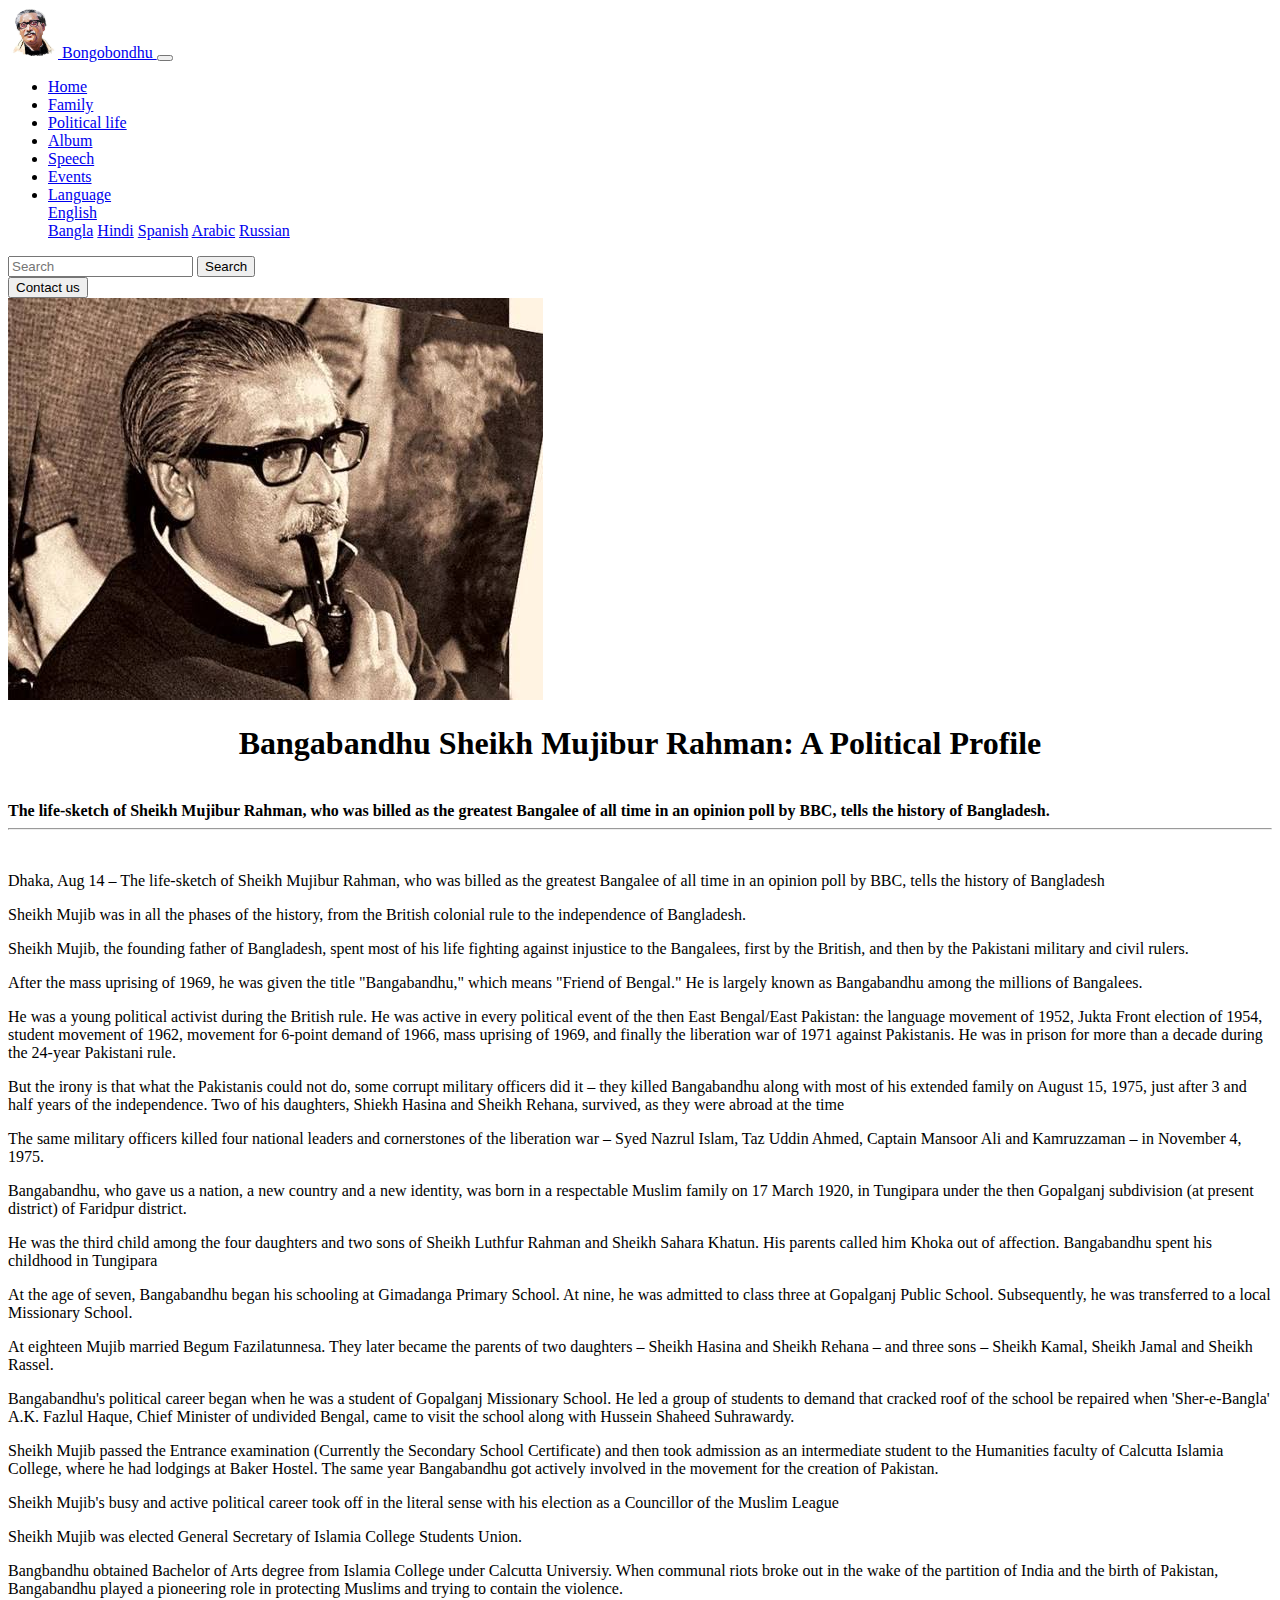
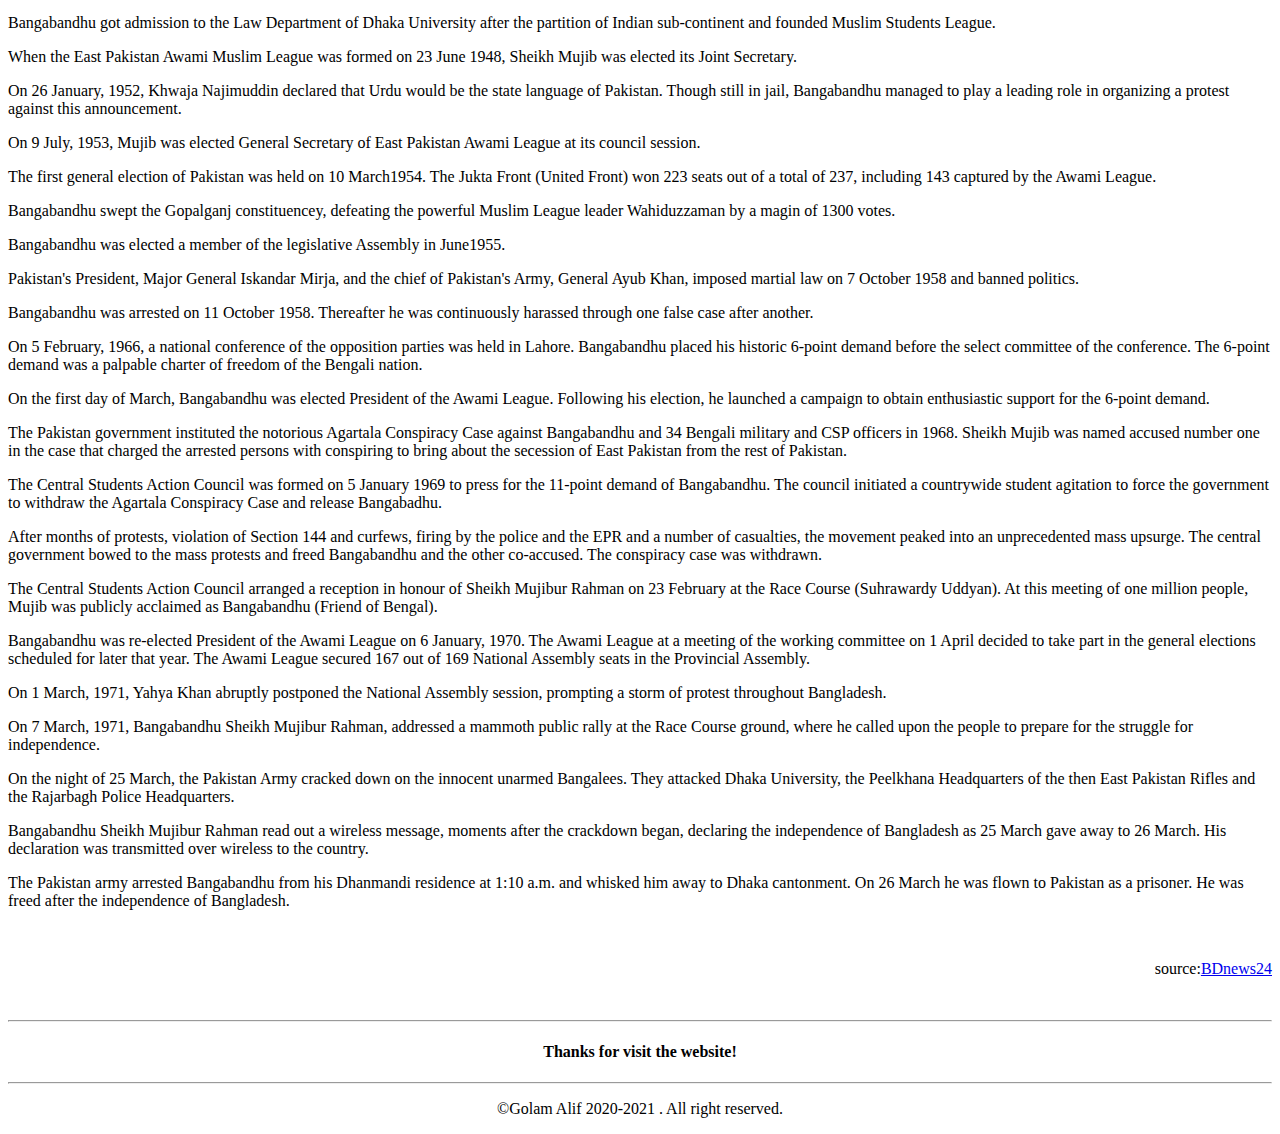
==== political.html @ 77e3a3f1 "mujib-demo" ====
<!doctype html>
<html lang="en">
  <head>
    <!-- Recquired meta tags -->
    <meta charset="utf-8">
    <meta name="viewport" content="width=device-width, initial-scale=1, shrink-to-fit=no">

    <!-- Bootstrap CSS -->
    <link rel="stylesheet" href="https://cdn.jsdelivr.net/npm/bootstrap@4.5.3/dist/css/bootstrap.min.css" integrity="sha384-TX8t27EcRE3e/ihU7zmQxVncDAy5uIKz4rEkgIXeMed4M0jlfIDPvg6uqKI2xXr2" crossorigin="anonymous">
<link rel="stylesheet" href="style.css" crossorigin="anonymous">
    <title>Bangabandhu-political life </title>
  </head>
  <body>
  
  
  
  
  
  
  <!--nav start-->
  <nav class="navbar navbar-expand-lg navbar-dark bg-dark sticky-top">
  <a class="navbar-brand" href="#">
    <img src="logo2.jpg" width="50" height="50" class="d-inline-block align-top rounded-circle" alt="" loading="lazy">
    Bongobondhu
  </a>
  <button class="navbar-toggler" type="button" data-toggle="collapse" data-target="#navbarSupportedContent" aria-controls="navbarSupportedContent" aria-expanded="false" aria-label="Toggle navigation">
    <span class="navbar-toggler-icon"></span>
  </button>

  <div class="collapse navbar-collapse" id="navbarSupportedContent">
    <ul class="navbar-nav mr-auto">
    <li class="nav-item">
        <a class="nav-link" href="index.html">Home</a>
      </li>
      
      <li class="nav-item">
        <a class="nav-link" href="family.html">Family</a>
      </li>
      <li class="nav-item active">
        <a class="nav-link" href="political.html">Political life</a>
      </li>
     
      <li class="nav-item">
        <a class="nav-link" href="album.html">Album</a>
      </li>
      <li class="nav-item">
        <a class="nav-link" href="speech.html">Speech</a>
      </li>
       <li class="nav-item">
        <a class="nav-link" href="event.html">Events</a>
      </li>
      <li class="nav-item dropdown">
        <a class="nav-link dropdown-toggle" href="#" id="navbarDropdown" role="button" data-toggle="dropdown" aria-haspopup="true" aria-expanded="false">
          Language
        </a>
        
        <div class="dropdown-menu" aria-labelledby="navbarDropdown">
          
          <a class="dropdown-item" href="#">English</a>
          <div class="dropdown-divider"></div>
          <a class="dropdown-item" href="#">Bangla</a>
          <a class="dropdown-item" href="#">Hindi</a>
          <a class="dropdown-item" href="#">Spanish</a>
          <a class="dropdown-item" href="#">Arabic</a>
          <a class="dropdown-item" href="#">Russian</a>
        </div>
      </li>
      
      
    </ul>
    <form class="form-inline my-2 my-lg-0">
      <input class="form-control mr-sm-2" type="search" placeholder="Search" aria-label="Search">
      <button class="btn btn-outline-primary my-2 my-sm-0" type="submit">Search</button>
    </form>
    <div class="mx-2">
    <button type="button" class="btn btn-primary" data-toggle="modal" data-target="#exampleModal">
  Contact us
</button>
    </div>
    
  </div>
</nav>

<!-- Nav finish-->




<img src="political.jpeg" alt="mujib pic" class="img-thumbnail">





<br>
<div class="container">
  <!-- Content here -->
  <h1 style="text-align:center">Bangabandhu Sheikh Mujibur Rahman: 
  A Political Profile</h1>
</div>

<br>

<div class="container">
  <!-- Content here -->
  <b style="text-align:center">The life-sketch of Sheikh Mujibur Rahman,
  who was billed as the greatest Bangalee of all 
  time in an opinion poll by BBC, tells the history 
  of Bangladesh.</b>
  <hr class="featurette-divider">
  
</div>

<br>

<div class="container">
  <!-- Content here -->
  <p>Dhaka, Aug 14 – The life-sketch of Sheikh Mujibur Rahman, 
  who was billed as the greatest Bangalee of all time in an opinion poll 
  by BBC, tells the history of Bangladesh</p>
  
  <p>Sheikh Mujib was in all the phases of the history, 
  from the British colonial rule to the independence 
  of Bangladesh.</p>
   
  <p>Sheikh Mujib, the founding father of Bangladesh, 
  spent most of his life fighting against injustice to
  the Bangalees, first by the British, and then by the
  Pakistani military and civil rulers.</p>
   
  <p>After the mass uprising of 1969, he was given the title 
  "Bangabandhu," which means "Friend of Bengal." He is largely
  known as Bangabandhu among the millions of Bangalees.</p>
   
  <p>He was a young political activist during the British rule.
  He was active in every political event of the then East 
  Bengal/East Pakistan: the language movement of 1952, Jukta 
  Front election of 1954, student movement of 1962, movement 
  for 6-point demand of 1966, mass uprising of 1969, and finally
  the liberation war of 1971 against Pakistanis. He was in prison
  for more than a decade during the 24-year Pakistani rule.</p>
   
  <p>But the irony is that what the Pakistanis could not do, 
  some corrupt military officers did it – they killed Bangabandhu 
  along with most of his extended family on August 15, 1975, just 
  after 3 and half years of the independence. Two of his daughters, 
  Shiekh Hasina and Sheikh Rehana, survived, as they were abroad at 
  the time</p>
  
  <p>The same military officers killed four national leaders and
  cornerstones of the liberation war – Syed Nazrul Islam, Taz
  Uddin Ahmed, Captain Mansoor Ali and Kamruzzaman – in November
  4, 1975.</p>
   
  <p>Bangabandhu, who gave us a nation, a new country and a new identity,
  was born in a respectable Muslim family on 17 March 1920, in
  Tungipara under the then Gopalganj subdivision 
  (at present district) of Faridpur district.</p>
   
  <p>He was the third child among the four daughters and 
  two sons of Sheikh Luthfur Rahman and Sheikh Sahara Khatun.
  His parents called him Khoka out of affection. Bangabandhu 
  spent his childhood in Tungipara</p>
   
  <p>At the age of seven, Bangabandhu began his schooling
  at Gimadanga Primary School. At nine, he was admitted 
  to class three at Gopalganj Public School. Subsequently, 
  he was transferred to a local Missionary School.</p>
  
  <p>At eighteen Mujib married Begum Fazilatunnesa. 
  They later became the parents of two daughters –
  Sheikh Hasina and Sheikh Rehana – and three sons – 
  Sheikh Kamal, Sheikh Jamal and Sheikh Rassel.</p>
  
  <p>Bangabandhu's political career began when 
  he was a student of Gopalganj Missionary School.
  He led a group of students to demand that 
  cracked roof of the school be repaired when 
  'Sher-e-Bangla' A.K. Fazlul Haque, Chief Minister 
  of undivided Bengal, came to visit the school 
  along with Hussein Shaheed Suhrawardy.</p>
  
  <p>Sheikh Mujib passed the Entrance examination 
  (Currently the Secondary School Certificate) 
  and then took admission as an intermediate
  student to the Humanities faculty of Calcutta 
  Islamia College, where he had lodgings at Baker 
  Hostel. The same year Bangabandhu got actively 
  involved in the movement for the creation of Pakistan.</p>
  
  <p>Sheikh Mujib's busy and active political 
  career took off in the literal sense with his 
  election as a Councillor of the Muslim League</p>
  
  
  <p>Sheikh Mujib was elected General Secretary 
  of Islamia College Students Union.</p>
  
  <p>Bangbandhu obtained Bachelor of Arts degree from 
  Islamia College under Calcutta Universiy. When communal 
  riots broke out in the wake of the partition of India
  and the birth of Pakistan, Bangabandhu played a pioneering
  role in protecting Muslims and trying to contain the 
  violence.</p>
  
  <p>Bangabandhu got admission to the Law Department 
  of Dhaka University after the partition of Indian 
  sub-continent and founded Muslim Students League.</p>
  
  <p>When the East Pakistan Awami Muslim League 
  was formed on 23 June 1948, Sheikh Mujib was 
  elected its Joint Secretary.</p>
  
  
  <p>On 26 January, 1952, Khwaja Najimuddin 
  declared that Urdu would be the state language of 
  Pakistan. Though still in jail, Bangabandhu managed 
  to play a leading role in organizing a protest
  against this announcement.</p>
  
  <p>On 9 July, 1953, Mujib was elected 
  General Secretary of East Pakistan Awami 
  League at its council session.</p>
  
  <p>The first general election of Pakistan 
  was held on 10 March1954. The Jukta Front 
  (United Front) won 223 seats out of a total
  of 237, including 143 captured by the Awami League.
</p>
  
  <p>Bangabandhu swept the 
  Gopalganj constituencey, defeating the 
  powerful Muslim League leader Wahiduzzaman 
  by a magin of 1300 votes.
</p>
  
  <p>Bangabandhu was elected a member of the
  legislative Assembly in June1955.</p>
  
  <p>Pakistan's President, Major General Iskandar
  Mirja, and the chief of Pakistan's Army, General
  Ayub Khan, imposed martial law on 7 October 1958
  and banned politics.</p>
  
  <p>Bangabandhu was arrested on 11 October 1958. 
  Thereafter he was continuously harassed through
  one false case after another.</p>
  
  <p>On 5 February, 1966, a national conference of 
  the opposition parties was held in Lahore. 
  Bangabandhu placed his historic 6-point demand
  before the select committee of the conference. 
  The 6-point demand was a palpable charter of freedom 
  of the Bengali nation.</p>
  
  <p>On the first day of March, Bangabandhu was 
  elected President of the Awami League. Following 
  his election, he launched a campaign to obtain 
  enthusiastic support for the 6-point demand.</p>
  
  <p>The Pakistan government instituted the 
  notorious Agartala Conspiracy Case against 
  Bangabandhu and 34 Bengali military and CSP 
  officers in 1968. Sheikh Mujib was named 
  accused number one in the case that charged
  the arrested persons with conspiring to bring 
  about the secession of East Pakistan from the 
  rest of Pakistan.</p>
  
  <p>The Central Students Action Council was 
  formed on 5 January 1969 to press for the 
  11-point demand of Bangabandhu. The council 
  initiated a countrywide student agitation to 
  force the government to withdraw the Agartala
  Conspiracy Case and release Bangabadhu.</p>
  
  <p>After months of protests, 
  violation of Section 144 and curfews, 
  firing by the police and the EPR and a 
  number of casualties, the movement peaked 
  into an unprecedented mass upsurge. 
  The central government bowed to the 
  mass protests and freed Bangabandhu 
  and the other co-accused. The conspiracy 
  case was withdrawn.</p>
  
  <p>The Central Students Action Council 
  arranged a reception in honour of Sheikh Mujibur
  Rahman on 23 February at the Race Course 
  (Suhrawardy Uddyan). At this meeting of one million 
  people, Mujib was publicly acclaimed as Bangabandhu 
  (Friend of Bengal).</p>
  
  <p>Bangabandhu was re-elected President of the
  Awami League on 6 January, 1970. The Awami League
  at a meeting of the working committee on 1 April 
  decided to take part in the general elections
  scheduled for later that year. The Awami League
  secured 167 out of 169 National Assembly seats
  in the Provincial Assembly.</p>
  
  <p>On 1 March, 1971, Yahya Khan abruptly postponed 
  the National Assembly session, prompting a storm of
  protest throughout Bangladesh.</p>
  
  <p>On 7 March, 1971, Bangabandhu Sheikh Mujibur Rahman,
  addressed a mammoth public rally at the Race Course ground,
  where he called upon the people to prepare for the struggle
  for independence.</p>
  
  <p>On the night of 25 March, the Pakistan Army cracked down
  on the innocent unarmed Bangalees. They attacked Dhaka University, 
  the Peelkhana Headquarters of the then East Pakistan Rifles and the 
  Rajarbagh Police Headquarters.
</p>
  
  <p>Bangabandhu Sheikh Mujibur Rahman read out a wireless message, 
  moments after the crackdown began, declaring the independence of
  Bangladesh as 25 March gave away to 26 March. His declaration was
  transmitted over wireless to the country.</p>
  
  <p>The Pakistan army arrested Bangabandhu from his Dhanmandi residence 
  at 1:10 a.m. and whisked him away to Dhaka cantonment. On 26 March he was 
  flown to Pakistan as a prisoner. He was freed after the independence of 
  Bangladesh.</p>
  
  <br>
<p class="right">source:<a href="https://www.google.com/amp/s/m.bdnews24.com/amp/en/detail/politics/85790">BDnews24</a></p>
<br>
  <hr class="featurette-divider">
  <p></p>
  
  <p></p>
  
  <p></p>
  
  <p></p>
  
  <p></p>
  
  <p></p>
  
  <p></p>
  
  <p></p>
  
  <p></p>
  
  <p></p>
  
  <p></p>
  
  <p></p>
  
  <p></p>
  
  <p></p>
  
  <p></p>
  
  <p></p>
  
  <p></p>
  
  <p></p>
  
  <p></p>
  
  <p></p>
  
  <p></p>
  
  <p></p>
  
  <p></p>
  
  <p></p>
  
  <p></p>
  
  <p></p>
  
  <p></p>
  
  <p></p>
  
  <p></p>
  
  <p></p>
  
  <p></p>
  
  <p></p>
  
  <p></p>
  
  <p></p>
  
  <p></p>
  
  <p></p>
  
  <p></p>
  
  
</div>













    <div class="container" >

    <h4 class="middle">Thanks for visit the website!</h4>
    
    
    
    
    <hr class="featurette-divider">
    </div>
    
    
    
    
    
    
    
    
    
    
    
    
    
    
    
    
    
    
    
    
    
    
    
    
    
    
    
    
    
    
    
    
    
    
    
    
    
    
    
    
    
    
    
    
    <!-- Footer -->
    <div class="card">
  <div class="card-header">
    <p style="text-align:center">©Golam Alif 2020-2021  .  All right reserved.<p>
  </div>
  
</div>
<!--Footer -->











    <!-- Optional JavaScript; choose one of the two! -->

    <!-- Option 1: jQuery and Bootstrap Bundle (includes Popper) -->
    <script src="https://code.jquery.com/jquery-3.5.1.slim.min.js" integrity="sha384-DfXdz2htPH0lsSSs5nCTpuj/zy4C+OGpamoFVy38MVBnE+IbbVYUew+OrCXaRkfj" crossorigin="anonymous"></script>
    <script src="https://cdn.jsdelivr.net/npm/bootstrap@4.5.3/dist/js/bootstrap.bundle.min.js" integrity="sha384-ho+j7jyWK8fNQe+A12Hb8AhRq26LrZ/JpcUGGOn+Y7RsweNrtN/tE3MoK7ZeZDyx" crossorigin="anonymous"></script>

    <!-- Option 2: jQuery, Popper.js, and Bootstrap JS
    <script src="https://code.jquery.com/jquery-3.5.1.slim.min.js" integrity="sha384-DfXdz2htPH0lsSSs5nCTpuj/zy4C+OGpamoFVy38MVBnE+IbbVYUew+OrCXaRkfj" crossorigin="anonymous"></script>
    <script src="https://cdn.jsdelivr.net/npm/popper.js@1.16.1/dist/umd/popper.min.js" integrity="sha384-9/reFTGAW83EW2RDu2S0VKaIzap3H66lZH81PoYlFhbGU+6BZp6G7niu735Sk7lN" crossorigin="anonymous"></script>
    <script src="https://cdn.jsdelivr.net/npm/bootstrap@4.5.3/dist/js/bootstrap.min.js" integrity="sha384-w1Q4orYjBQndcko6MimVbzY0tgp4pWB4lZ7lr30WKz0vr/aWKhXdBNmNb5D92v7s" crossorigin="anonymous"></script>
    -->
  </body>
</html>
---- style.css ----
.middle{
    text-align:center;
     }
.right{
    text-align:right;
    }
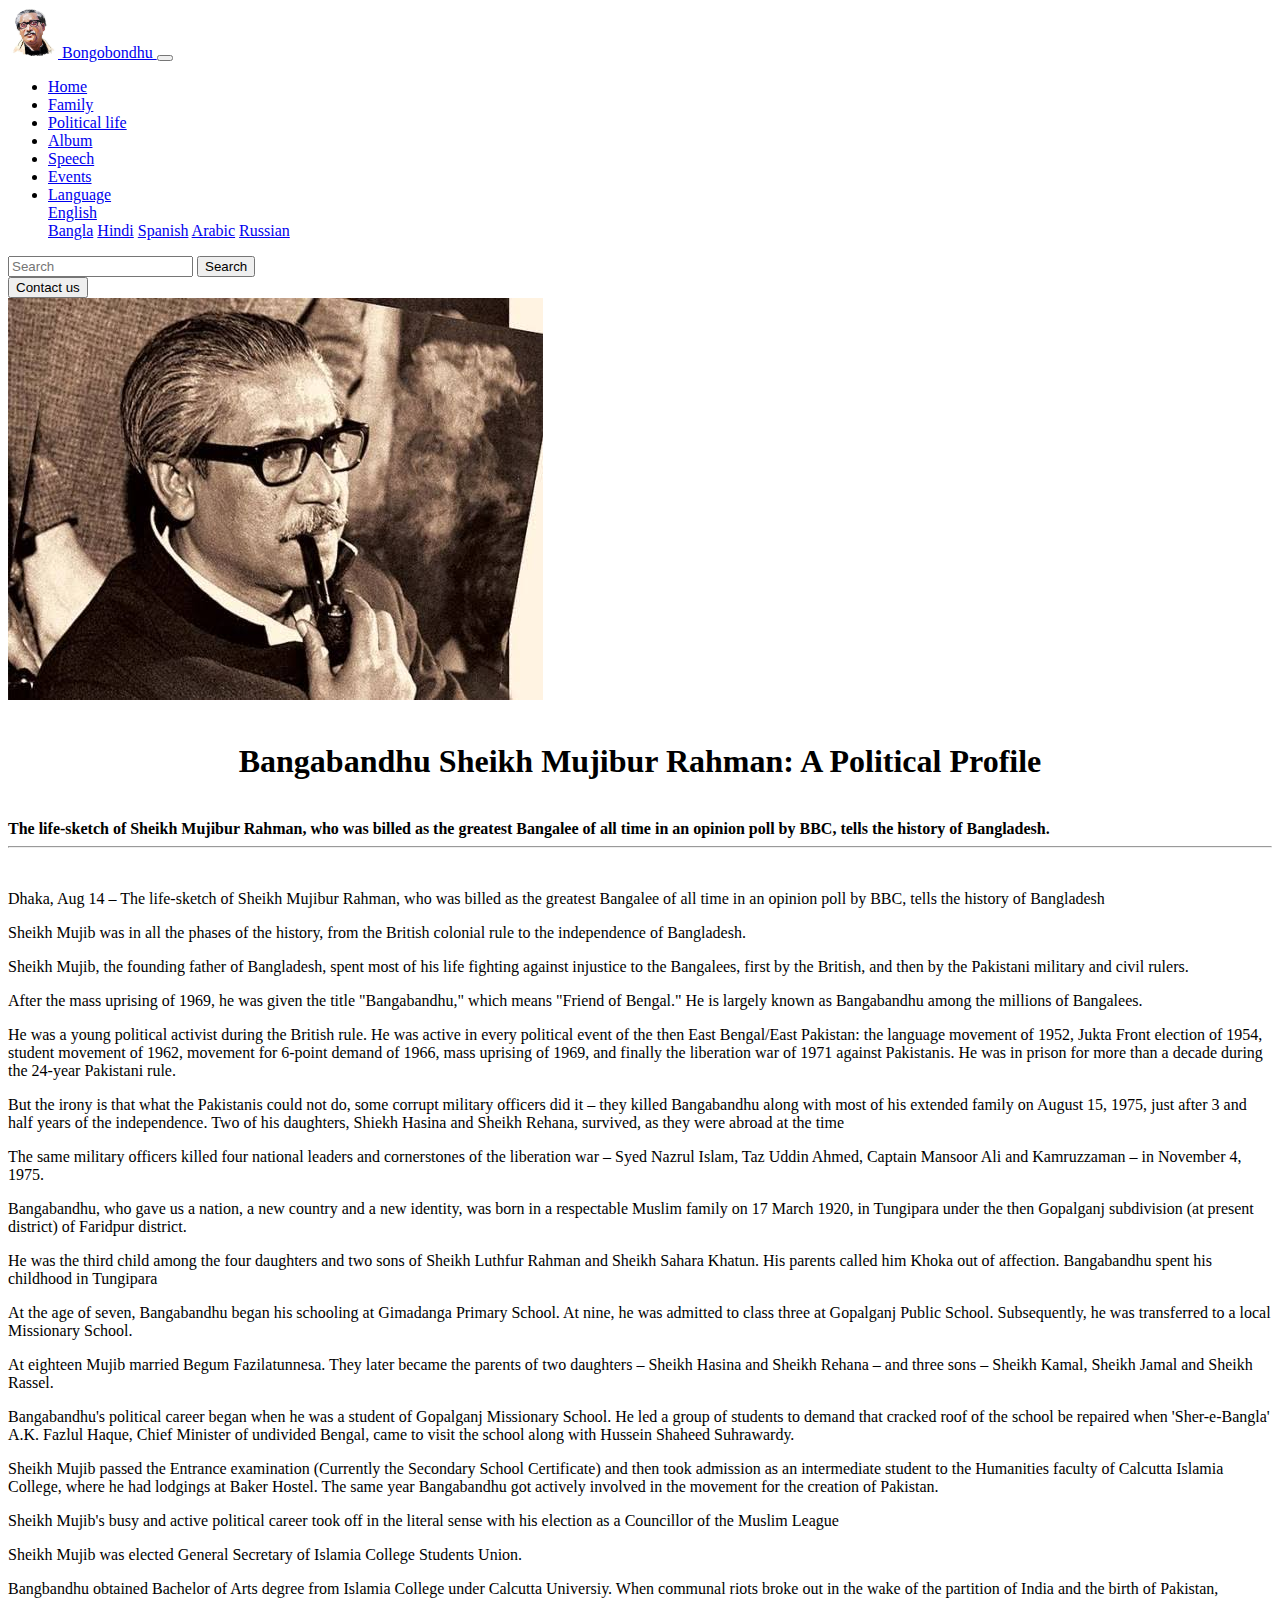
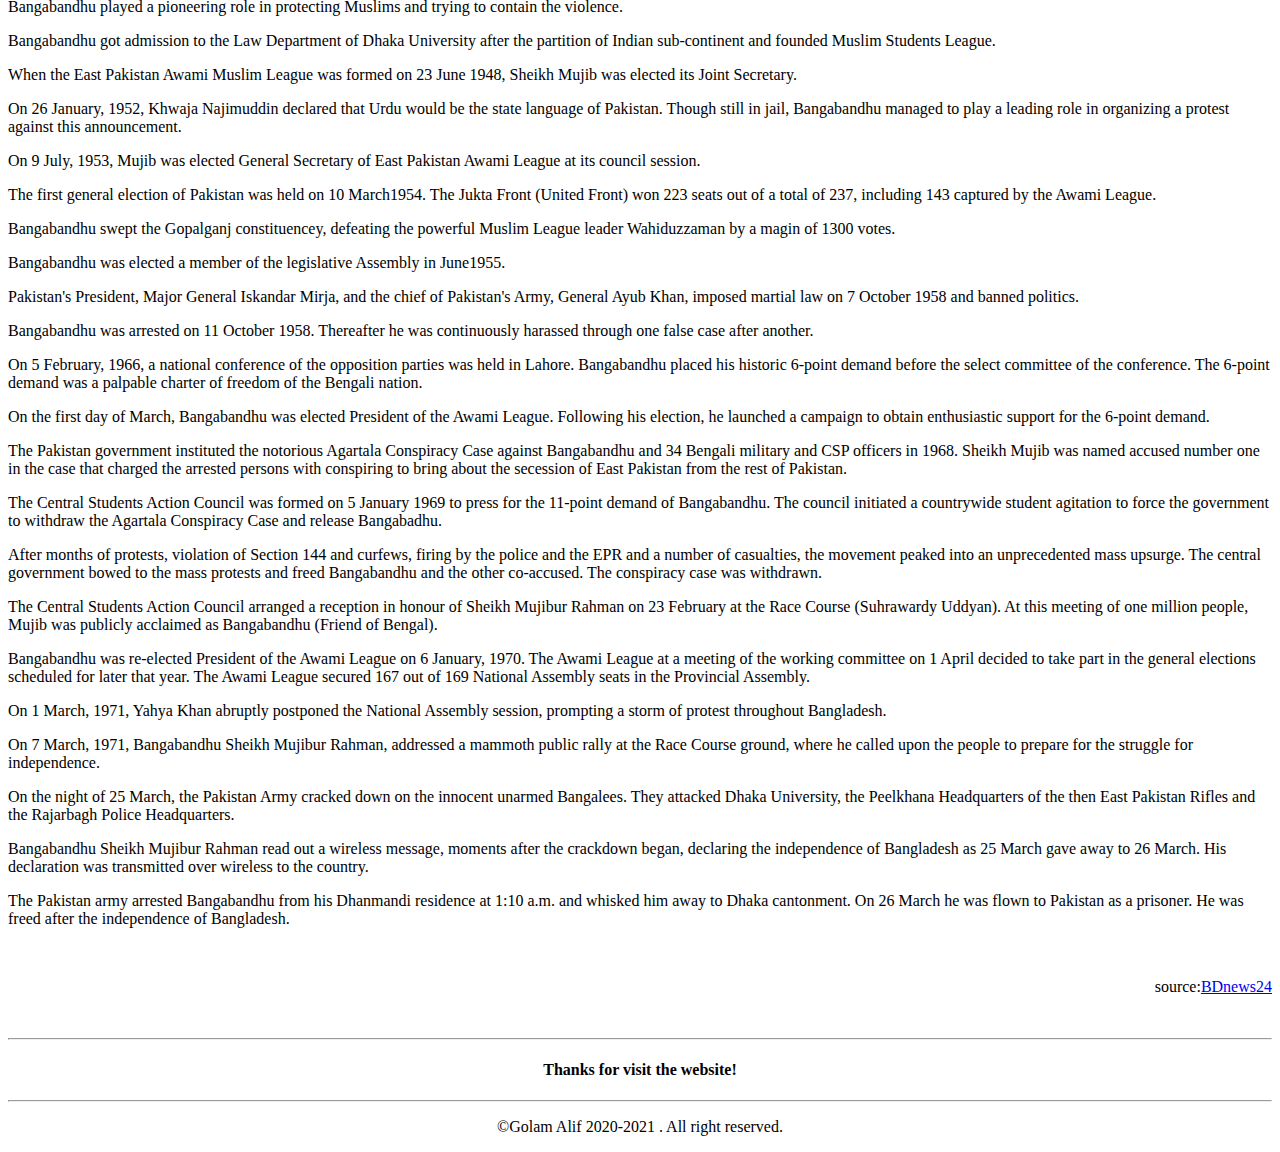
==== commit d2036702: "Update political.html" ====
--- a/political.html
+++ b/political.html
@@ -86,11 +86,11 @@
 <!-- Nav finish-->
 
 
-
+<div class="container" >
 
 <img src="political.jpeg" alt="mujib pic" class="img-thumbnail">
 
-
+<div>
 
 
 
